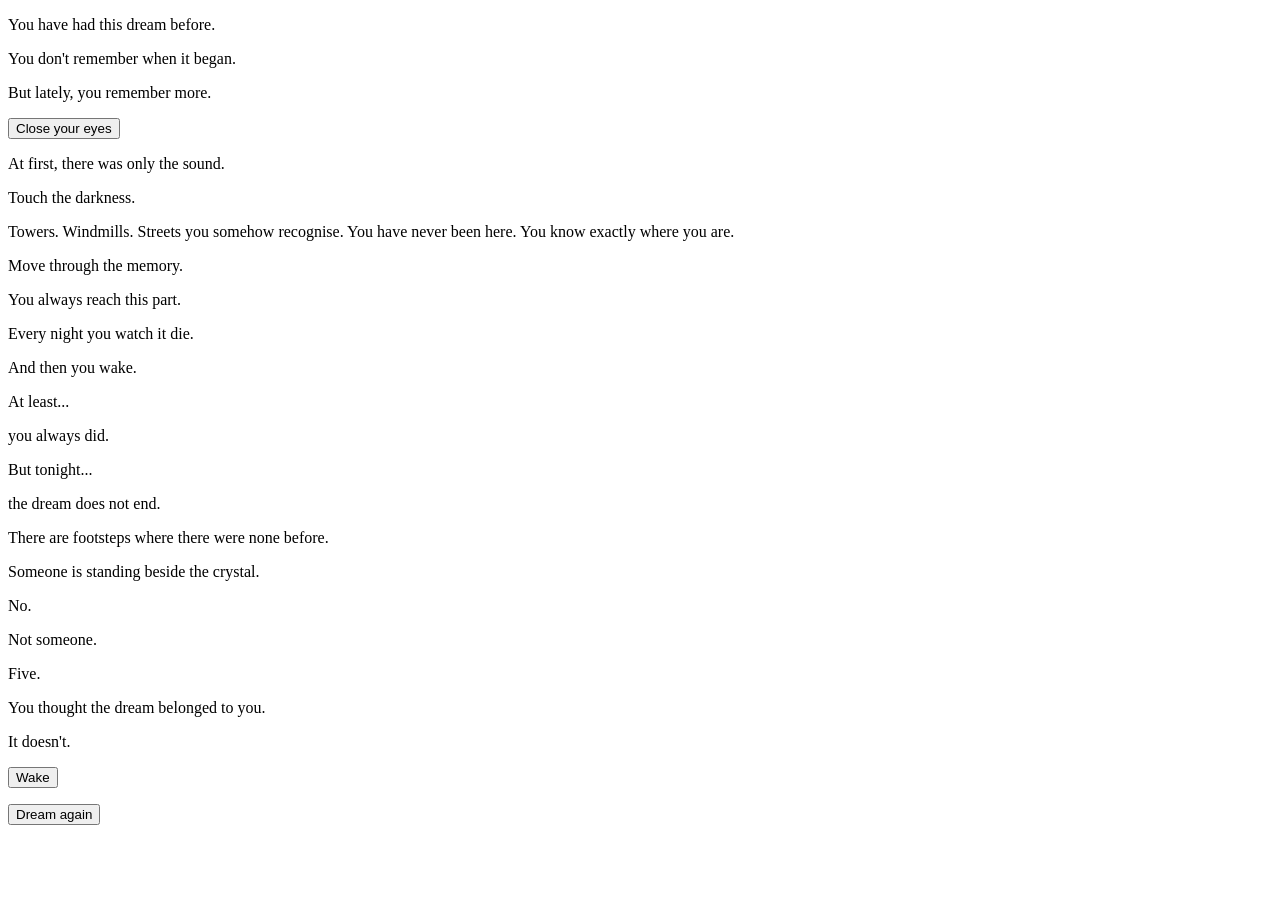
==== dream-intro/index.html @ 1f2c6c4b "Add interactive recurring dream intro" ====
<!DOCTYPE html>
<html lang="en">
<head>
  <meta charset="UTF-8" />
  <meta name="viewport" content="width=device-width, initial-scale=1.0" />
  <meta name="theme-color" content="#050608" />
  <title>The Dream</title>
  <link rel="stylesheet" href="style.css" />
</head>
<body>
  <main id="dream" class="dream-shell">
    <div class="grain"></div>
    <div class="vignette"></div>

    <section id="scene-opening" class="scene active" aria-live="polite">
      <div class="opening-copy">
        <p class="line line-1">You have had this dream before.</p>
        <p class="line line-2">You don't remember when it began.</p>
        <p class="line line-3">But lately, you remember more.</p>
        <button id="sleepButton" class="dream-button hidden-button">Close your eyes</button>
      </div>
    </section>

    <section id="scene-sound" class="scene">
      <div class="void-stage interact-stage" id="voidStage">
        <div class="pulse-ring"></div>
        <p class="whisper top-whisper">At first, there was only the sound.</p>
        <p class="instruction">Touch the darkness.</p>
      </div>
    </section>

    <section id="scene-city" class="scene">
      <div id="cityStage" class="city-stage interact-stage">
        <div class="moon moon-one"></div>
        <div class="moon moon-two"></div>
        <div class="city-haze"></div>
        <div class="city-silhouette">
          <span class="tower t1"></span>
          <span class="tower t2"></span>
          <span class="tower t3"></span>
          <span class="windmill w1"><i></i></span>
          <span class="windmill w2"><i></i></span>
          <span class="spire"></span>
        </div>
        <div id="revealLight" class="reveal-light"></div>
        <div class="fragment-layer" id="fragmentLayer">
          <span data-fragment="0">Towers.</span>
          <span data-fragment="1">Windmills.</span>
          <span data-fragment="2">Streets you somehow recognise.</span>
          <span data-fragment="3">You have never been here.</span>
          <span data-fragment="4" class="final-fragment">You know exactly where you are.</span>
        </div>
        <p class="instruction city-instruction">Move through the memory.</p>
      </div>
    </section>

    <section id="scene-crystal" class="scene">
      <div id="crystalStage" class="crystal-stage interact-stage">
        <div class="crystal-wrap" id="crystal">
          <div class="crystal-glow"></div>
          <div class="crystal-body"></div>
          <span class="crack c1"></span>
          <span class="crack c2"></span>
          <span class="crack c3"></span>
          <span class="crack c4"></span>
        </div>
        <p class="instruction crystal-instruction">You always reach this part.</p>
        <p id="crystalText" class="crystal-text">Every night you watch it die.</p>
      </div>
    </section>

    <section id="scene-change" class="scene">
      <div class="change-stage">
        <p class="change-line l1">And then you wake.</p>
        <p class="change-line l2">At least...</p>
        <p class="change-line l3">you always did.</p>
        <p class="change-line l4">But tonight...</p>
        <p class="change-line l5">the dream does not end.</p>
      </div>
    </section>

    <section id="scene-beyond" class="scene">
      <div id="beyondStage" class="beyond-stage interact-stage">
        <div class="dead-crystal"></div>
        <div class="figures" aria-hidden="true">
          <span></span><span></span><span></span><span></span><span></span>
        </div>
        <p class="beyond-text first">There are footsteps where there were none before.</p>
        <p class="beyond-text second">Someone is standing beside the crystal.</p>
        <p class="beyond-text third">No.</p>
        <p class="beyond-text fourth">Not someone.</p>
        <p class="beyond-text fifth">Five.</p>
        <p class="beyond-text sixth">You thought the dream belonged to you.</p>
        <p class="beyond-text seventh">It doesn't.</p>
        <button id="endButton" class="dream-button end-button">Wake</button>
      </div>
    </section>

    <section id="scene-end" class="scene">
      <div class="end-stage">
        <p id="returnMessage" class="return-message"></p>
        <button id="restartButton" class="dream-button subtle-button">Dream again</button>
      </div>
    </section>
  </main>

  <script src="script.js"></script>
</body>
</html>
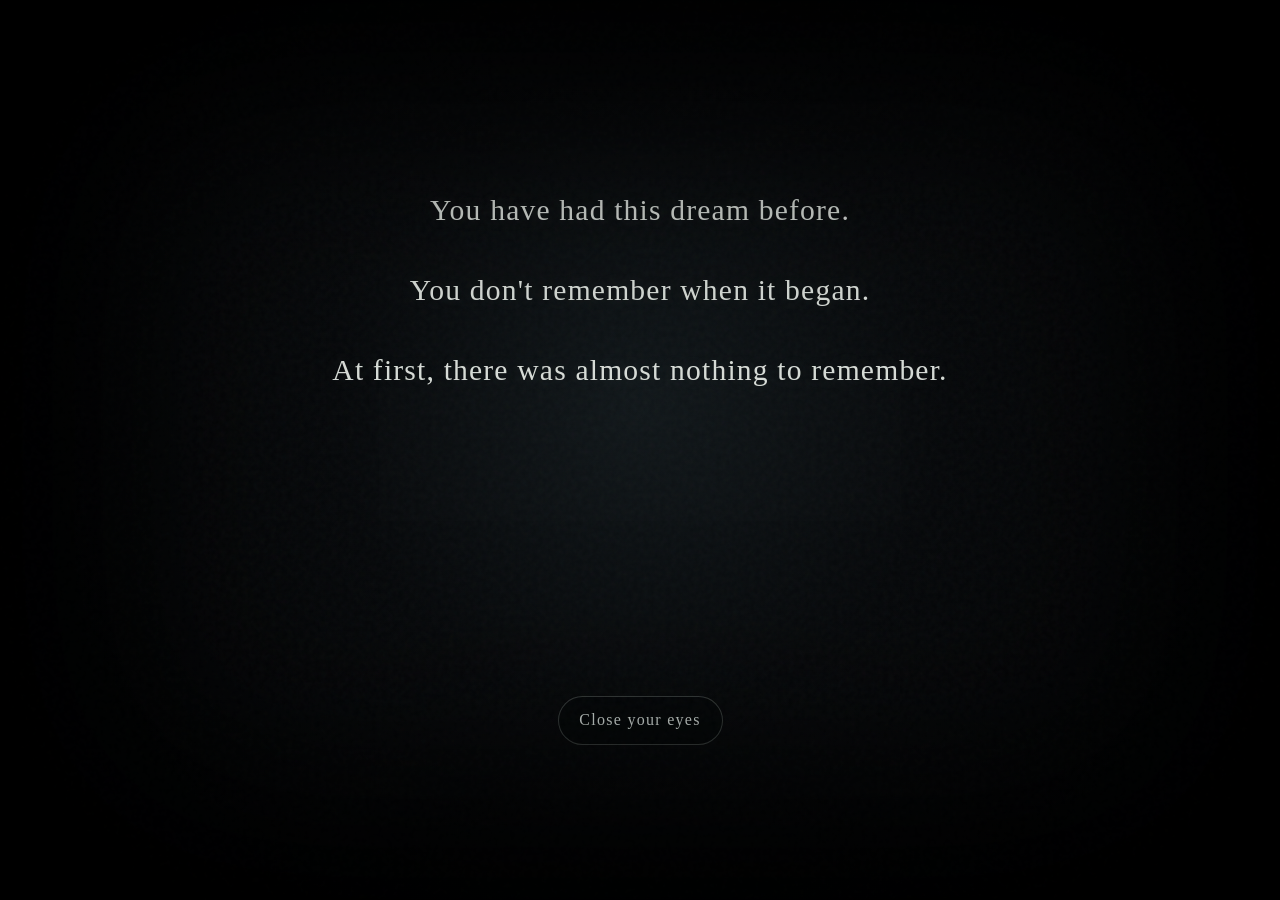
==== commit d88bbc54: "Make dream feel progressively clearer" ====
--- a/dream-intro/index.html
+++ b/dream-intro/index.html
@@ -9,101 +9,15 @@
 </head>
 <body>
   <main id="dream" class="dream-shell">
-    <div class="grain"></div>
-    <div class="vignette"></div>
-
-    <section id="scene-opening" class="scene active" aria-live="polite">
-      <div class="opening-copy">
-        <p class="line line-1">You have had this dream before.</p>
-        <p class="line line-2">You don't remember when it began.</p>
-        <p class="line line-3">But lately, you remember more.</p>
-        <button id="sleepButton" class="dream-button hidden-button">Close your eyes</button>
-      </div>
-    </section>
-
-    <section id="scene-sound" class="scene">
-      <div class="void-stage interact-stage" id="voidStage">
-        <div class="pulse-ring"></div>
-        <p class="whisper top-whisper">At first, there was only the sound.</p>
-        <p class="instruction">Touch the darkness.</p>
-      </div>
-    </section>
-
-    <section id="scene-city" class="scene">
-      <div id="cityStage" class="city-stage interact-stage">
-        <div class="moon moon-one"></div>
-        <div class="moon moon-two"></div>
-        <div class="city-haze"></div>
-        <div class="city-silhouette">
-          <span class="tower t1"></span>
-          <span class="tower t2"></span>
-          <span class="tower t3"></span>
-          <span class="windmill w1"><i></i></span>
-          <span class="windmill w2"><i></i></span>
-          <span class="spire"></span>
-        </div>
-        <div id="revealLight" class="reveal-light"></div>
-        <div class="fragment-layer" id="fragmentLayer">
-          <span data-fragment="0">Towers.</span>
-          <span data-fragment="1">Windmills.</span>
-          <span data-fragment="2">Streets you somehow recognise.</span>
-          <span data-fragment="3">You have never been here.</span>
-          <span data-fragment="4" class="final-fragment">You know exactly where you are.</span>
-        </div>
-        <p class="instruction city-instruction">Move through the memory.</p>
-      </div>
-    </section>
-
-    <section id="scene-crystal" class="scene">
-      <div id="crystalStage" class="crystal-stage interact-stage">
-        <div class="crystal-wrap" id="crystal">
-          <div class="crystal-glow"></div>
-          <div class="crystal-body"></div>
-          <span class="crack c1"></span>
-          <span class="crack c2"></span>
-          <span class="crack c3"></span>
-          <span class="crack c4"></span>
-        </div>
-        <p class="instruction crystal-instruction">You always reach this part.</p>
-        <p id="crystalText" class="crystal-text">Every night you watch it die.</p>
-      </div>
-    </section>
-
-    <section id="scene-change" class="scene">
-      <div class="change-stage">
-        <p class="change-line l1">And then you wake.</p>
-        <p class="change-line l2">At least...</p>
-        <p class="change-line l3">you always did.</p>
-        <p class="change-line l4">But tonight...</p>
-        <p class="change-line l5">the dream does not end.</p>
-      </div>
-    </section>
-
-    <section id="scene-beyond" class="scene">
-      <div id="beyondStage" class="beyond-stage interact-stage">
-        <div class="dead-crystal"></div>
-        <div class="figures" aria-hidden="true">
-          <span></span><span></span><span></span><span></span><span></span>
-        </div>
-        <p class="beyond-text first">There are footsteps where there were none before.</p>
-        <p class="beyond-text second">Someone is standing beside the crystal.</p>
-        <p class="beyond-text third">No.</p>
-        <p class="beyond-text fourth">Not someone.</p>
-        <p class="beyond-text fifth">Five.</p>
-        <p class="beyond-text sixth">You thought the dream belonged to you.</p>
-        <p class="beyond-text seventh">It doesn't.</p>
-        <button id="endButton" class="dream-button end-button">Wake</button>
-      </div>
-    </section>
-
-    <section id="scene-end" class="scene">
-      <div class="end-stage">
-        <p id="returnMessage" class="return-message"></p>
-        <button id="restartButton" class="dream-button subtle-button">Dream again</button>
-      </div>
-    </section>
-  </main>
-
-  <script src="script.js"></script>
-</body>
-</html>+    <div class="grain"></div><div class="vignette"></div>
+    <section id="scene-opening" class="scene active" aria-live="polite"><div class="opening-copy">
+      <p class="line line-1">You have had this dream before.</p><p class="line line-2">You don't remember when it began.</p><p class="line line-3">At first, there was almost nothing to remember.</p><p class="line line-4">But each night, something remains.</p><p class="line line-5">A sound. A shape. A place.</p><p class="line line-6">And lately, the edges have begun to sharpen.</p>
+      <button id="sleepButton" class="dream-button hidden-button">Close your eyes</button></div></section>
+    <section id="scene-sound" class="scene"><div class="void-stage interact-stage" id="voidStage"><div class="pulse-ring"></div><p class="whisper top-whisper">The sound is always the first thing you remember.</p><p class="instruction">Touch the darkness.</p></div></section>
+    <section id="scene-city" class="scene"><div id="cityStage" class="city-stage interact-stage"><div class="moon moon-one"></div><div class="moon moon-two"></div><div class="city-haze"></div><div class="city-silhouette"><span class="tower t1"></span><span class="tower t2"></span><span class="tower t3"></span><span class="windmill w1"><i></i></span><span class="windmill w2"><i></i></span><span class="spire"></span></div><div id="revealLight" class="reveal-light"></div><div class="fragment-layer" id="fragmentLayer"><span>Towers.</span><span>Windmills.</span><span>Windows glowing through the mist.</span><span>Streets you somehow recognise.</span><span>A corner you remember turning.</span><span class="final-fragment">A city becoming clearer every night.</span></div><p class="instruction city-instruction">Move through the memory.</p></div></section>
+    <section id="scene-crystal" class="scene"><div id="crystalStage" class="crystal-stage interact-stage"><div class="crystal-wrap" id="crystal"><div class="crystal-glow"></div><div class="crystal-body"></div><span class="crack c1"></span><span class="crack c2"></span><span class="crack c3"></span><span class="crack c4"></span></div><p class="instruction crystal-instruction">This part is clearer than it used to be.</p><p id="crystalText" class="crystal-text">Every night, you remember a little more of how it breaks.</p></div></section>
+    <section id="scene-change" class="scene"><div class="change-stage"><p class="change-line l1">There was a time when the dream ended here.</p><p class="change-line l2">Or perhaps...</p><p class="change-line l3">this is simply all you could remember.</p><p class="change-line l4">Lately, more has begun to remain.</p><p class="change-line l5">Shapes beyond the dark.</p><p class="change-line l6">Details that were not there before.</p><p class="change-line l7">Or details you were not yet able to see.</p></div></section>
+    <section id="scene-beyond" class="scene"><div id="beyondStage" class="beyond-stage interact-stage"><div class="dead-crystal"></div><div class="figures" aria-hidden="true"><span></span><span></span><span></span><span></span><span></span></div><p class="beyond-text first">There is movement beyond the crystal.</p><p class="beyond-text second">You used to mistake it for shadow.</p><p class="beyond-text third">Now you can hear footsteps.</p><p class="beyond-text fourth">Now you can make out a shape.</p><p class="beyond-text fifth">Then another.</p><p class="beyond-text sixth">Five figures, where once there was only darkness.</p><p class="beyond-text seventh">You cannot see their faces.</p><p class="beyond-text eighth">Not yet.</p><p class="beyond-text ninth">But each night, they seem a little closer.</p><button id="endButton" class="dream-button end-button">Wake</button></div></section>
+    <section id="scene-end" class="scene"><div class="end-stage"><p id="returnMessage" class="return-message"></p><button id="restartButton" class="dream-button subtle-button">Dream again</button></div></section>
+  </main><script src="script.js"></script>
+</body></html>
--- a/dream-intro/style.css
+++ b/dream-intro/style.css
@@ -0,0 +1 @@
+*{box-sizing:border-box}html,body{margin:0;width:100%;height:100%;background:#030405;color:#d8ddd8;font-family:Georgia,'Times New Roman',serif;overflow:hidden}button{font:inherit}.dream-shell{position:relative;width:100%;height:100%;background:radial-gradient(circle at 50% 45%,#11171a 0,#07090b 38%,#020304 74%);isolation:isolate}.grain,.vignette{position:fixed;inset:0;pointer-events:none;z-index:20}.grain{opacity:.07;background-image:url("data:image/svg+xml,%3Csvg viewBox='0 0 180 180' xmlns='http://www.w3.org/2000/svg'%3E%3Cfilter id='n'%3E%3CfeTurbulence type='fractalNoise' baseFrequency='.9' numOctaves='4' stitchTiles='stitch'/%3E%3C/filter%3E%3Crect width='100%25' height='100%25' filter='url(%23n)' opacity='.5'/%3E%3C/svg%3E");animation:grain .25s steps(2) infinite}.vignette{box-shadow:inset 0 0 18vw 8vw #000}.scene{position:absolute;inset:0;display:flex;align-items:center;justify-content:center;opacity:0;pointer-events:none;transition:opacity 1.6s ease;z-index:1}.scene.active{opacity:1;pointer-events:auto;z-index:3}.opening-copy,.change-stage,.end-stage{width:min(90vw,780px);text-align:center}.line,.change-line{opacity:0;font-size:clamp(1.15rem,2.5vw,1.85rem);line-height:1.7;letter-spacing:.04em;text-shadow:0 0 18px rgba(190,220,210,.14)}.line-1{animation:fadeIn 2s .6s forwards}.line-2{animation:fadeIn 2s 3s forwards}.line-3{animation:fadeIn 2s 5.4s forwards}.dream-button{border:1px solid rgba(210,225,220,.25);background:rgba(4,7,8,.45);color:#dce5e1;padding:.9rem 1.3rem;letter-spacing:.08em;cursor:pointer;border-radius:999px;backdrop-filter:blur(4px);transition:.3s ease}.dream-button:hover,.dream-button:focus-visible{border-color:rgba(230,245,240,.7);box-shadow:0 0 25px rgba(180,225,210,.15);outline:none}.hidden-button{opacity:0;margin-top:2rem;animation:fadeIn 1.8s 8s forwards}.interact-stage{position:relative;width:100%;height:100%;overflow:hidden}.void-stage{background:#010202;display:flex;align-items:center;justify-content:center}.top-whisper{position:absolute;top:20%;left:50%;transform:translateX(-50%);width:90%;text-align:center;opacity:.72;font-size:clamp(1rem,2vw,1.45rem)}.instruction{position:absolute;bottom:9%;left:50%;transform:translateX(-50%);margin:0;font-size:.86rem;letter-spacing:.18em;text-transform:uppercase;color:rgba(220,230,225,.42);text-align:center;animation:breathe 2.6s ease-in-out infinite}.pulse-ring{width:20px;height:20px;border:1px solid rgba(200,230,220,.25);border-radius:50%;opacity:0}.void-stage.pulsed .pulse-ring{animation:pulse 2.6s ease-out forwards}.city-stage{background:linear-gradient(to bottom,#06090d 0,#0b1116 47%,#06090b 100%);touch-action:none}.moon{position:absolute;border-radius:50%;background:radial-gradient(circle,#dce7e2 0,#8da39f 65%,transparent 70%);filter:blur(.4px);opacity:.2}.moon-one{width:36px;height:36px;top:11%;left:22%}.moon-two{width:22px;height:22px;top:16%;left:29%}.city-haze{position:absolute;inset:25% -10% 0;background:radial-gradient(ellipse at center,rgba(85,111,112,.22),transparent 62%)}.city-silhouette{position:absolute;left:0;right:0;bottom:12%;height:50%}.tower,.spire,.windmill{position:absolute;bottom:0;background:#030506;box-shadow:0 -8px 30px rgba(0,0,0,.7)}.tower:before{content:"";position:absolute;left:50%;transform:translateX(-50%);bottom:100%;border-left:18px solid transparent;border-right:18px solid transparent;border-bottom:42px solid #030506}.t1{left:8%;width:7%;height:33%}.t2{left:36%;width:10%;height:52%}.t3{right:11%;width:8%;height:38%}.spire{left:58%;width:5%;height:65%;clip-path:polygon(50% 0,72% 16%,66% 100%,34% 100%,28% 16%)}.windmill{width:4px;height:28%;bottom:2%}.w1{left:25%}.w2{right:29%;height:23%}.windmill:before,.windmill:after,.windmill i:before,.windmill i:after{content:"";position:absolute;left:50%;top:10%;width:3px;height:70px;background:#11181a;transform-origin:50% 8px}.windmill:before{transform:translateX(-50%) rotate(0)}.windmill:after{transform:translateX(-50%) rotate(90deg)}.windmill i:before{transform:translateX(-50%) rotate(45deg)}.windmill i:after{transform:translateX(-50%) rotate(135deg)}.reveal-light{position:absolute;width:220px;height:220px;border-radius:50%;background:radial-gradient(circle,rgba(158,198,184,.2),rgba(90,121,115,.08) 38%,transparent 70%);mix-blend-mode:screen;transform:translate(-50%,-50%);pointer-events:none;opacity:0;transition:opacity .4s}.city-stage.touched .reveal-light{opacity:1}.fragment-layer span{position:absolute;opacity:0;transition:opacity 1.2s ease;font-size:clamp(1rem,2.2vw,1.5rem);color:rgba(232,238,234,.82);text-shadow:0 0 16px rgba(190,230,215,.15)}.fragment-layer span.visible{opacity:1}.fragment-layer span:nth-child(1){top:22%;left:12%}.fragment-layer span:nth-child(2){top:34%;right:13%}.fragment-layer span:nth-child(3){bottom:28%;left:13%}.fragment-layer span:nth-child(4){top:18%;right:16%}.fragment-layer .final-fragment{left:50%;bottom:18%;transform:translateX(-50%);width:90%;text-align:center;font-style:italic}.crystal-stage{background:radial-gradient(circle at 50% 45%,#12211f 0,#080c0c 30%,#020303 72%);display:flex;align-items:center;justify-content:center}.crystal-wrap{position:relative;width:min(30vw,160px);height:min(48vh,300px);cursor:pointer;filter:drop-shadow(0 0 30px rgba(124,224,196,.28));transition:filter .5s,transform .2s}.crystal-wrap:active{transform:scale(.98)}.crystal-body,.dead-crystal{position:absolute;inset:0;background:linear-gradient(135deg,#bcebdc 0,#5f9f91 25%,#214943 55%,#87cdb9 80%,#244942 100%);clip-path:polygon(50% 0,88% 23%,75% 82%,50% 100%,23% 82%,10% 25%);box-shadow:inset 0 0 38px rgba(255,255,255,.17)}.crystal-glow{position:absolute;inset:-45%;background:radial-gradient(circle,rgba(118,236,199,.34),transparent 60%);animation:breathe 2.6s infinite}.crack{position:absolute;background:#07100f;width:2px;opacity:0;z-index:3;box-shadow:0 0 8px rgba(0,0,0,.8)}.c1{height:42%;left:50%;top:16%;transform:rotate(21deg)}.c2{height:34%;left:42%;top:34%;transform:rotate(-38deg)}.c3{height:32%;left:61%;top:48%;transform:rotate(46deg)}.c4{height:26%;left:36%;top:57%;transform:rotate(13deg)}.crystal-wrap.hit-1 .c1,.crystal-wrap.hit-2 .c1,.crystal-wrap.hit-3 .c1,.crystal-wrap.hit-4 .c1{opacity:1}.crystal-wrap.hit-2 .c2,.crystal-wrap.hit-3 .c2,.crystal-wrap.hit-4 .c2{opacity:1}.crystal-wrap.hit-3 .c3,.crystal-wrap.hit-4 .c3{opacity:1}.crystal-wrap.hit-4 .c4{opacity:1}.crystal-wrap.hit-1{filter:drop-shadow(0 0 24px rgba(124,224,196,.2))}.crystal-wrap.hit-2{filter:drop-shadow(0 0 17px rgba(124,224,196,.14))}.crystal-wrap.hit-3{filter:drop-shadow(0 0 10px rgba(124,224,196,.08))}.crystal-wrap.hit-4{filter:brightness(.38) saturate(.6);animation:shudder .35s linear 2}.crystal-text{position:absolute;top:13%;opacity:0;font-size:clamp(1.05rem,2.2vw,1.45rem);transition:opacity 1.5s}.crystal-text.visible{opacity:.88}.change-line{position:absolute;left:50%;top:50%;transform:translate(-50%,-50%);width:90%;margin:0}.change-stage .l1.show,.change-stage .l2.show,.change-stage .l3.show,.change-stage .l4.show,.change-stage .l5.show{animation:fadeInOut 3.2s ease forwards}.change-stage .l5.show{font-size:clamp(1.35rem,3vw,2.2rem);letter-spacing:.08em}.beyond-stage{background:radial-gradient(circle at 50% 62%,#121515 0,#050707 37%,#010202 76%)}.dead-crystal{width:70px;height:130px;left:50%;top:57%;transform:translate(-50%,-50%);filter:brightness(.22);opacity:.82}.figures{position:absolute;left:50%;top:58%;transform:translate(-50%,-50%);width:min(80vw,650px);height:250px}.figures span{position:absolute;bottom:5%;width:35px;height:115px;background:linear-gradient(#050606,#010202);border-radius:45% 45% 10% 10%;filter:blur(1px);opacity:0;transition:opacity 1.4s}.figures span:before{content:"";position:absolute;left:50%;top:-20px;transform:translateX(-50%);width:29px;height:29px;border-radius:50%;background:#020303}.figures.revealed span{opacity:.93}.figures span:nth-child(1){left:5%;height:102px}.figures span:nth-child(2){left:24%;height:126px}.figures span:nth-child(3){left:calc(50% - 18px);height:136px}.figures span:nth-child(4){right:24%;height:118px}.figures span:nth-child(5){right:5%;height:108px}.beyond-text{position:absolute;left:50%;top:16%;transform:translateX(-50%);width:min(90vw,760px);text-align:center;opacity:0;font-size:clamp(1rem,2.1vw,1.5rem);line-height:1.6;transition:opacity 1.2s}.beyond-text.visible{opacity:.9}.seventh{font-size:clamp(1.4rem,3vw,2.3rem);letter-spacing:.1em}.end-button{position:absolute;left:50%;bottom:8%;transform:translateX(-50%);opacity:0;pointer-events:none}.end-button.visible{opacity:1;pointer-events:auto}.return-message{font-size:clamp(1.15rem,2.5vw,1.7rem);line-height:1.7;color:rgba(225,235,231,.78);min-height:4rem}.subtle-button{margin-top:1.5rem;opacity:.62}.flash{animation:screenFlash .24s ease}.shake{animation:shake .45s ease}.glitch{animation:glitch .18s linear 5}@keyframes fadeIn{to{opacity:1}}@keyframes fadeInOut{0%{opacity:0}20%,72%{opacity:1}100%{opacity:0}}@keyframes breathe{0%,100%{opacity:.34}50%{opacity:.72}}@keyframes pulse{0%{opacity:.9;transform:scale(1)}100%{opacity:0;transform:scale(28)}}@keyframes shudder{0%,100%{transform:translate(0)}25%{transform:translate(-4px,1px)}50%{transform:translate(4px,-1px)}75%{transform:translate(-2px,-1px)}}@keyframes screenFlash{0%,100%{filter:none}50%{filter:brightness(2.2)}}@keyframes shake{0%,100%{transform:translate(0)}20%{transform:translate(-7px,3px)}40%{transform:translate(6px,-3px)}60%{transform:translate(-4px,-2px)}80%{transform:translate(4px,2px)}}@keyframes glitch{0%,100%{transform:translate(0)}20%{transform:translate(-3px,1px)}40%{transform:translate(4px,-2px)}60%{transform:translate(-2px,2px)}80%{transform:translate(2px,-1px)}}@keyframes grain{0%{transform:translate(0)}25%{transform:translate(-2%,-1%)}50%{transform:translate(1%,2%)}75%{transform:translate(2%,-1%)}100%{transform:translate(-1%,1%)}}@media(max-width:700px){.vignette{box-shadow:inset 0 0 27vw 13vw #000}.city-silhouette{height:42%;bottom:15%}.fragment-layer span:nth-child(3){bottom:31%}.fragment-layer .final-fragment{bottom:21%}.figures{width:94vw}.figures span{transform:scale(.86);transform-origin:bottom}.dream-button{padding:.8rem 1.05rem}.instruction{bottom:6%;font-size:.72rem}.crystal-wrap{width:120px;height:225px}}@media(prefers-reduced-motion:reduce){*{animation-duration:.01ms!important;animation-iteration-count:1!important;transition-duration:.01ms!important}}
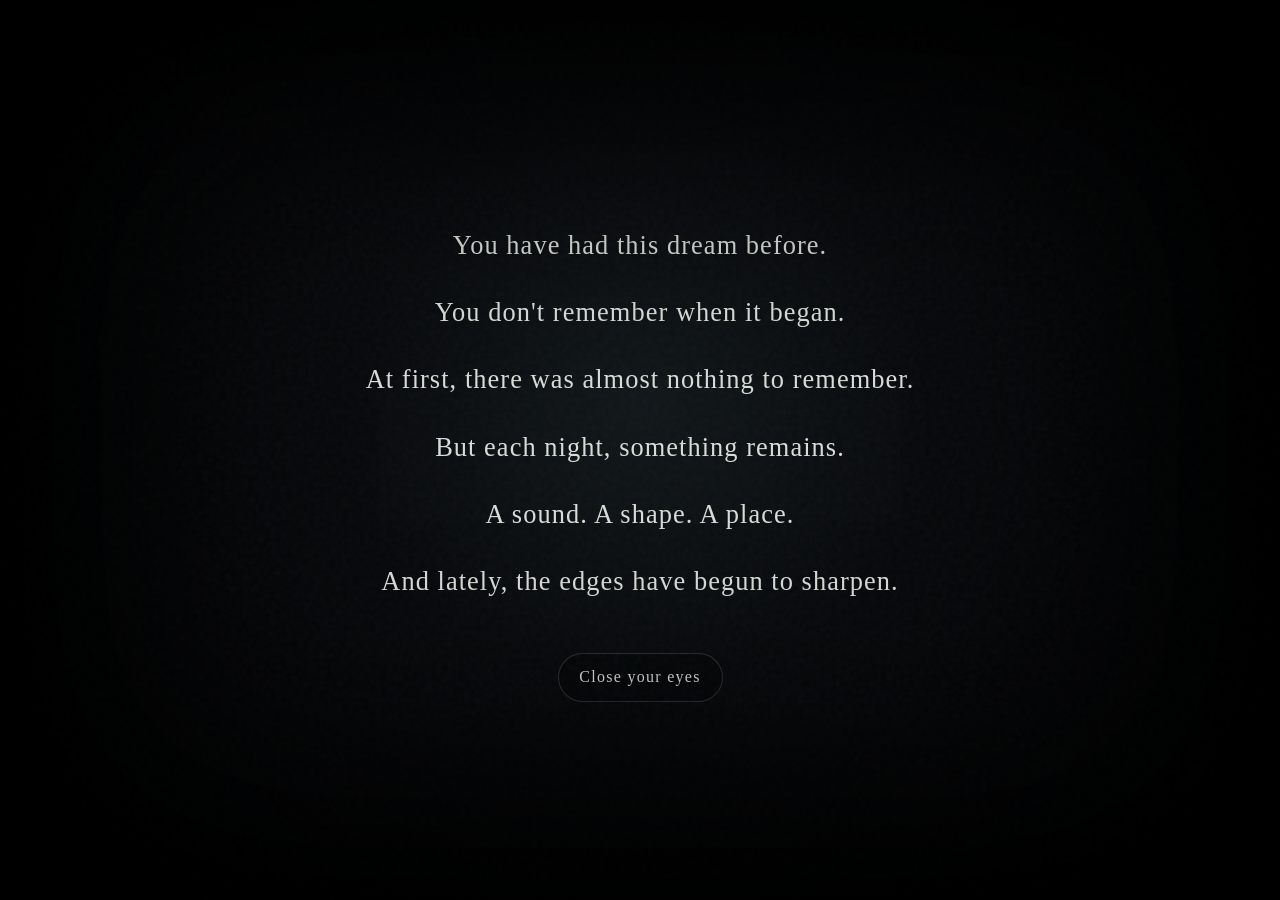
==== commit c34457b5: "Make dream rain physically persist after waking" ====
--- a/dream-intro/index.html
+++ b/dream-intro/index.html
@@ -1,23 +1 @@
-<!DOCTYPE html>
-<html lang="en">
-<head>
-  <meta charset="UTF-8" />
-  <meta name="viewport" content="width=device-width, initial-scale=1.0" />
-  <meta name="theme-color" content="#050608" />
-  <title>The Dream</title>
-  <link rel="stylesheet" href="style.css" />
-</head>
-<body>
-  <main id="dream" class="dream-shell">
-    <div class="grain"></div><div class="vignette"></div>
-    <section id="scene-opening" class="scene active" aria-live="polite"><div class="opening-copy">
-      <p class="line line-1">You have had this dream before.</p><p class="line line-2">You don't remember when it began.</p><p class="line line-3">At first, there was almost nothing to remember.</p><p class="line line-4">But each night, something remains.</p><p class="line line-5">A sound. A shape. A place.</p><p class="line line-6">And lately, the edges have begun to sharpen.</p>
-      <button id="sleepButton" class="dream-button hidden-button">Close your eyes</button></div></section>
-    <section id="scene-sound" class="scene"><div class="void-stage interact-stage" id="voidStage"><div class="pulse-ring"></div><p class="whisper top-whisper">The sound is always the first thing you remember.</p><p class="instruction">Touch the darkness.</p></div></section>
-    <section id="scene-city" class="scene"><div id="cityStage" class="city-stage interact-stage"><div class="moon moon-one"></div><div class="moon moon-two"></div><div class="city-haze"></div><div class="city-silhouette"><span class="tower t1"></span><span class="tower t2"></span><span class="tower t3"></span><span class="windmill w1"><i></i></span><span class="windmill w2"><i></i></span><span class="spire"></span></div><div id="revealLight" class="reveal-light"></div><div class="fragment-layer" id="fragmentLayer"><span>Towers.</span><span>Windmills.</span><span>Windows glowing through the mist.</span><span>Streets you somehow recognise.</span><span>A corner you remember turning.</span><span class="final-fragment">A city becoming clearer every night.</span></div><p class="instruction city-instruction">Move through the memory.</p></div></section>
-    <section id="scene-crystal" class="scene"><div id="crystalStage" class="crystal-stage interact-stage"><div class="crystal-wrap" id="crystal"><div class="crystal-glow"></div><div class="crystal-body"></div><span class="crack c1"></span><span class="crack c2"></span><span class="crack c3"></span><span class="crack c4"></span></div><p class="instruction crystal-instruction">This part is clearer than it used to be.</p><p id="crystalText" class="crystal-text">Every night, you remember a little more of how it breaks.</p></div></section>
-    <section id="scene-change" class="scene"><div class="change-stage"><p class="change-line l1">There was a time when the dream ended here.</p><p class="change-line l2">Or perhaps...</p><p class="change-line l3">this is simply all you could remember.</p><p class="change-line l4">Lately, more has begun to remain.</p><p class="change-line l5">Shapes beyond the dark.</p><p class="change-line l6">Details that were not there before.</p><p class="change-line l7">Or details you were not yet able to see.</p></div></section>
-    <section id="scene-beyond" class="scene"><div id="beyondStage" class="beyond-stage interact-stage"><div class="dead-crystal"></div><div class="figures" aria-hidden="true"><span></span><span></span><span></span><span></span><span></span></div><p class="beyond-text first">There is movement beyond the crystal.</p><p class="beyond-text second">You used to mistake it for shadow.</p><p class="beyond-text third">Now you can hear footsteps.</p><p class="beyond-text fourth">Now you can make out a shape.</p><p class="beyond-text fifth">Then another.</p><p class="beyond-text sixth">Five figures, where once there was only darkness.</p><p class="beyond-text seventh">You cannot see their faces.</p><p class="beyond-text eighth">Not yet.</p><p class="beyond-text ninth">But each night, they seem a little closer.</p><button id="endButton" class="dream-button end-button">Wake</button></div></section>
-    <section id="scene-end" class="scene"><div class="end-stage"><p id="returnMessage" class="return-message"></p><button id="restartButton" class="dream-button subtle-button">Dream again</button></div></section>
-  </main><script src="script.js"></script>
-</body></html>+<!DOCTYPE html><html lang="en"><head><meta charset="UTF-8"/><meta name="viewport" content="width=device-width,initial-scale=1.0"/><meta name="theme-color" content="#050608"/><title>The Dream</title><link rel="stylesheet" href="style.css"/></head><body><main id="dream" class="dream-shell"><div class="grain"></div><div class="vignette"></div><section id="scene-opening" class="scene active"><div class="opening-copy"><p class="line line-1">You have had this dream before.</p><p class="line line-2">You don't remember when it began.</p><p class="line line-3">At first, there was almost nothing to remember.</p><p class="line line-4">But each night, something remains.</p><p class="line line-5">A sound. A shape. A place.</p><p class="line line-6">And lately, the edges have begun to sharpen.</p><button id="sleepButton" class="dream-button hidden-button">Close your eyes</button></div></section><section id="scene-sound" class="scene"><div class="void-stage interact-stage" id="voidStage"><div class="pulse-ring"></div><p class="whisper top-whisper">The sound is always the first thing you remember.</p><p class="instruction">Touch the darkness.</p></div></section><section id="scene-rain" class="scene"><div id="rainStage" class="rain-stage interact-stage"><div id="rainLayer" class="rain-layer"></div><div class="rain-copy"><p class="rain-line">Then comes the rain.</p><p class="rain-line">At first, you only heard it.</p><p class="rain-line">Now you can feel each drop against your skin.</p><p class="rain-line">Cold. Real.</p><p class="rain-line">Sometimes you wake before the rain stops.</p><p class="rain-line">Your skin is wet when you open your eyes.</p><p class="rain-line final-rain">The sheets beneath you are wet too.</p></div></div></section><section id="scene-city" class="scene"><div id="cityStage" class="city-stage interact-stage"><div class="moon moon-one"></div><div class="moon moon-two"></div><div class="city-haze"></div><div class="city-silhouette"><span class="tower t1"></span><span class="tower t2"></span><span class="tower t3"></span><span class="windmill w1"><i></i></span><span class="windmill w2"><i></i></span><span class="spire"></span></div><div id="revealLight" class="reveal-light"></div><div class="fragment-layer" id="fragmentLayer"><span>Towers.</span><span>Windmills.</span><span>Windows glowing through the rain.</span><span>Streets you somehow recognise.</span><span>A corner you remember turning.</span><span class="final-fragment">A city becoming clearer every night.</span></div><p class="instruction city-instruction">Move through the memory.</p></div></section><section id="scene-crystal" class="scene"><div id="crystalStage" class="crystal-stage interact-stage"><div class="crystal-wrap" id="crystal"><div class="crystal-glow"></div><div class="crystal-body"></div><span class="crack c1"></span><span class="crack c2"></span><span class="crack c3"></span><span class="crack c4"></span></div><p class="instruction crystal-instruction">This part is clearer than it used to be.</p><p id="crystalText" class="crystal-text">Every night, you remember a little more of how it breaks.</p></div></section><section id="scene-change" class="scene"><div class="change-stage"><p class="change-line">There was a time when the dream ended here.</p><p class="change-line">Or perhaps...</p><p class="change-line">this is simply all you could remember.</p><p class="change-line">Lately, more has begun to remain.</p><p class="change-line">Shapes beyond the dark.</p><p class="change-line">Details that were not there before.</p><p class="change-line">Or details you were not yet able to see.</p></div></section><section id="scene-beyond" class="scene"><div id="beyondStage" class="beyond-stage interact-stage"><div class="dead-crystal"></div><div class="figures"><span></span><span></span><span></span><span></span><span></span></div><p class="beyond-text">There is movement beyond the crystal.</p><p class="beyond-text">You used to mistake it for shadow.</p><p class="beyond-text">Now you can hear footsteps.</p><p class="beyond-text">Now you can make out a shape.</p><p class="beyond-text">Then another.</p><p class="beyond-text">Five figures, where once there was only darkness.</p><p class="beyond-text">You cannot see their faces.</p><p class="beyond-text">Not yet.</p><p class="beyond-text">But each night, they seem a little closer.</p><button id="endButton" class="dream-button end-button">Wake</button></div></section><section id="scene-end" class="scene"><div class="end-stage"><p id="returnMessage" class="return-message"></p><button id="restartButton" class="dream-button subtle-button">Dream again</button></div></section></main><script src="script.js"></script></body></html>
--- a/dream-intro/style.css
+++ b/dream-intro/style.css
@@ -1 +1 @@
-*{box-sizing:border-box}html,body{margin:0;width:100%;height:100%;background:#030405;color:#d8ddd8;font-family:Georgia,'Times New Roman',serif;overflow:hidden}button{font:inherit}.dream-shell{position:relative;width:100%;height:100%;background:radial-gradient(circle at 50% 45%,#11171a 0,#07090b 38%,#020304 74%);isolation:isolate}.grain,.vignette{position:fixed;inset:0;pointer-events:none;z-index:20}.grain{opacity:.07;background-image:url("data:image/svg+xml,%3Csvg viewBox='0 0 180 180' xmlns='http://www.w3.org/2000/svg'%3E%3Cfilter id='n'%3E%3CfeTurbulence type='fractalNoise' baseFrequency='.9' numOctaves='4' stitchTiles='stitch'/%3E%3C/filter%3E%3Crect width='100%25' height='100%25' filter='url(%23n)' opacity='.5'/%3E%3C/svg%3E");animation:grain .25s steps(2) infinite}.vignette{box-shadow:inset 0 0 18vw 8vw #000}.scene{position:absolute;inset:0;display:flex;align-items:center;justify-content:center;opacity:0;pointer-events:none;transition:opacity 1.6s ease;z-index:1}.scene.active{opacity:1;pointer-events:auto;z-index:3}.opening-copy,.change-stage,.end-stage{width:min(90vw,780px);text-align:center}.line,.change-line{opacity:0;font-size:clamp(1.15rem,2.5vw,1.85rem);line-height:1.7;letter-spacing:.04em;text-shadow:0 0 18px rgba(190,220,210,.14)}.line-1{animation:fadeIn 2s .6s forwards}.line-2{animation:fadeIn 2s 3s forwards}.line-3{animation:fadeIn 2s 5.4s forwards}.dream-button{border:1px solid rgba(210,225,220,.25);background:rgba(4,7,8,.45);color:#dce5e1;padding:.9rem 1.3rem;letter-spacing:.08em;cursor:pointer;border-radius:999px;backdrop-filter:blur(4px);transition:.3s ease}.dream-button:hover,.dream-button:focus-visible{border-color:rgba(230,245,240,.7);box-shadow:0 0 25px rgba(180,225,210,.15);outline:none}.hidden-button{opacity:0;margin-top:2rem;animation:fadeIn 1.8s 8s forwards}.interact-stage{position:relative;width:100%;height:100%;overflow:hidden}.void-stage{background:#010202;display:flex;align-items:center;justify-content:center}.top-whisper{position:absolute;top:20%;left:50%;transform:translateX(-50%);width:90%;text-align:center;opacity:.72;font-size:clamp(1rem,2vw,1.45rem)}.instruction{position:absolute;bottom:9%;left:50%;transform:translateX(-50%);margin:0;font-size:.86rem;letter-spacing:.18em;text-transform:uppercase;color:rgba(220,230,225,.42);text-align:center;animation:breathe 2.6s ease-in-out infinite}.pulse-ring{width:20px;height:20px;border:1px solid rgba(200,230,220,.25);border-radius:50%;opacity:0}.void-stage.pulsed .pulse-ring{animation:pulse 2.6s ease-out forwards}.city-stage{background:linear-gradient(to bottom,#06090d 0,#0b1116 47%,#06090b 100%);touch-action:none}.moon{position:absolute;border-radius:50%;background:radial-gradient(circle,#dce7e2 0,#8da39f 65%,transparent 70%);filter:blur(.4px);opacity:.2}.moon-one{width:36px;height:36px;top:11%;left:22%}.moon-two{width:22px;height:22px;top:16%;left:29%}.city-haze{position:absolute;inset:25% -10% 0;background:radial-gradient(ellipse at center,rgba(85,111,112,.22),transparent 62%)}.city-silhouette{position:absolute;left:0;right:0;bottom:12%;height:50%}.tower,.spire,.windmill{position:absolute;bottom:0;background:#030506;box-shadow:0 -8px 30px rgba(0,0,0,.7)}.tower:before{content:"";position:absolute;left:50%;transform:translateX(-50%);bottom:100%;border-left:18px solid transparent;border-right:18px solid transparent;border-bottom:42px solid #030506}.t1{left:8%;width:7%;height:33%}.t2{left:36%;width:10%;height:52%}.t3{right:11%;width:8%;height:38%}.spire{left:58%;width:5%;height:65%;clip-path:polygon(50% 0,72% 16%,66% 100%,34% 100%,28% 16%)}.windmill{width:4px;height:28%;bottom:2%}.w1{left:25%}.w2{right:29%;height:23%}.windmill:before,.windmill:after,.windmill i:before,.windmill i:after{content:"";position:absolute;left:50%;top:10%;width:3px;height:70px;background:#11181a;transform-origin:50% 8px}.windmill:before{transform:translateX(-50%) rotate(0)}.windmill:after{transform:translateX(-50%) rotate(90deg)}.windmill i:before{transform:translateX(-50%) rotate(45deg)}.windmill i:after{transform:translateX(-50%) rotate(135deg)}.reveal-light{position:absolute;width:220px;height:220px;border-radius:50%;background:radial-gradient(circle,rgba(158,198,184,.2),rgba(90,121,115,.08) 38%,transparent 70%);mix-blend-mode:screen;transform:translate(-50%,-50%);pointer-events:none;opacity:0;transition:opacity .4s}.city-stage.touched .reveal-light{opacity:1}.fragment-layer span{position:absolute;opacity:0;transition:opacity 1.2s ease;font-size:clamp(1rem,2.2vw,1.5rem);color:rgba(232,238,234,.82);text-shadow:0 0 16px rgba(190,230,215,.15)}.fragment-layer span.visible{opacity:1}.fragment-layer span:nth-child(1){top:22%;left:12%}.fragment-layer span:nth-child(2){top:34%;right:13%}.fragment-layer span:nth-child(3){bottom:28%;left:13%}.fragment-layer span:nth-child(4){top:18%;right:16%}.fragment-layer .final-fragment{left:50%;bottom:18%;transform:translateX(-50%);width:90%;text-align:center;font-style:italic}.crystal-stage{background:radial-gradient(circle at 50% 45%,#12211f 0,#080c0c 30%,#020303 72%);display:flex;align-items:center;justify-content:center}.crystal-wrap{position:relative;width:min(30vw,160px);height:min(48vh,300px);cursor:pointer;filter:drop-shadow(0 0 30px rgba(124,224,196,.28));transition:filter .5s,transform .2s}.crystal-wrap:active{transform:scale(.98)}.crystal-body,.dead-crystal{position:absolute;inset:0;background:linear-gradient(135deg,#bcebdc 0,#5f9f91 25%,#214943 55%,#87cdb9 80%,#244942 100%);clip-path:polygon(50% 0,88% 23%,75% 82%,50% 100%,23% 82%,10% 25%);box-shadow:inset 0 0 38px rgba(255,255,255,.17)}.crystal-glow{position:absolute;inset:-45%;background:radial-gradient(circle,rgba(118,236,199,.34),transparent 60%);animation:breathe 2.6s infinite}.crack{position:absolute;background:#07100f;width:2px;opacity:0;z-index:3;box-shadow:0 0 8px rgba(0,0,0,.8)}.c1{height:42%;left:50%;top:16%;transform:rotate(21deg)}.c2{height:34%;left:42%;top:34%;transform:rotate(-38deg)}.c3{height:32%;left:61%;top:48%;transform:rotate(46deg)}.c4{height:26%;left:36%;top:57%;transform:rotate(13deg)}.crystal-wrap.hit-1 .c1,.crystal-wrap.hit-2 .c1,.crystal-wrap.hit-3 .c1,.crystal-wrap.hit-4 .c1{opacity:1}.crystal-wrap.hit-2 .c2,.crystal-wrap.hit-3 .c2,.crystal-wrap.hit-4 .c2{opacity:1}.crystal-wrap.hit-3 .c3,.crystal-wrap.hit-4 .c3{opacity:1}.crystal-wrap.hit-4 .c4{opacity:1}.crystal-wrap.hit-1{filter:drop-shadow(0 0 24px rgba(124,224,196,.2))}.crystal-wrap.hit-2{filter:drop-shadow(0 0 17px rgba(124,224,196,.14))}.crystal-wrap.hit-3{filter:drop-shadow(0 0 10px rgba(124,224,196,.08))}.crystal-wrap.hit-4{filter:brightness(.38) saturate(.6);animation:shudder .35s linear 2}.crystal-text{position:absolute;top:13%;opacity:0;font-size:clamp(1.05rem,2.2vw,1.45rem);transition:opacity 1.5s}.crystal-text.visible{opacity:.88}.change-line{position:absolute;left:50%;top:50%;transform:translate(-50%,-50%);width:90%;margin:0}.change-stage .l1.show,.change-stage .l2.show,.change-stage .l3.show,.change-stage .l4.show,.change-stage .l5.show{animation:fadeInOut 3.2s ease forwards}.change-stage .l5.show{font-size:clamp(1.35rem,3vw,2.2rem);letter-spacing:.08em}.beyond-stage{background:radial-gradient(circle at 50% 62%,#121515 0,#050707 37%,#010202 76%)}.dead-crystal{width:70px;height:130px;left:50%;top:57%;transform:translate(-50%,-50%);filter:brightness(.22);opacity:.82}.figures{position:absolute;left:50%;top:58%;transform:translate(-50%,-50%);width:min(80vw,650px);height:250px}.figures span{position:absolute;bottom:5%;width:35px;height:115px;background:linear-gradient(#050606,#010202);border-radius:45% 45% 10% 10%;filter:blur(1px);opacity:0;transition:opacity 1.4s}.figures span:before{content:"";position:absolute;left:50%;top:-20px;transform:translateX(-50%);width:29px;height:29px;border-radius:50%;background:#020303}.figures.revealed span{opacity:.93}.figures span:nth-child(1){left:5%;height:102px}.figures span:nth-child(2){left:24%;height:126px}.figures span:nth-child(3){left:calc(50% - 18px);height:136px}.figures span:nth-child(4){right:24%;height:118px}.figures span:nth-child(5){right:5%;height:108px}.beyond-text{position:absolute;left:50%;top:16%;transform:translateX(-50%);width:min(90vw,760px);text-align:center;opacity:0;font-size:clamp(1rem,2.1vw,1.5rem);line-height:1.6;transition:opacity 1.2s}.beyond-text.visible{opacity:.9}.seventh{font-size:clamp(1.4rem,3vw,2.3rem);letter-spacing:.1em}.end-button{position:absolute;left:50%;bottom:8%;transform:translateX(-50%);opacity:0;pointer-events:none}.end-button.visible{opacity:1;pointer-events:auto}.return-message{font-size:clamp(1.15rem,2.5vw,1.7rem);line-height:1.7;color:rgba(225,235,231,.78);min-height:4rem}.subtle-button{margin-top:1.5rem;opacity:.62}.flash{animation:screenFlash .24s ease}.shake{animation:shake .45s ease}.glitch{animation:glitch .18s linear 5}@keyframes fadeIn{to{opacity:1}}@keyframes fadeInOut{0%{opacity:0}20%,72%{opacity:1}100%{opacity:0}}@keyframes breathe{0%,100%{opacity:.34}50%{opacity:.72}}@keyframes pulse{0%{opacity:.9;transform:scale(1)}100%{opacity:0;transform:scale(28)}}@keyframes shudder{0%,100%{transform:translate(0)}25%{transform:translate(-4px,1px)}50%{transform:translate(4px,-1px)}75%{transform:translate(-2px,-1px)}}@keyframes screenFlash{0%,100%{filter:none}50%{filter:brightness(2.2)}}@keyframes shake{0%,100%{transform:translate(0)}20%{transform:translate(-7px,3px)}40%{transform:translate(6px,-3px)}60%{transform:translate(-4px,-2px)}80%{transform:translate(4px,2px)}}@keyframes glitch{0%,100%{transform:translate(0)}20%{transform:translate(-3px,1px)}40%{transform:translate(4px,-2px)}60%{transform:translate(-2px,2px)}80%{transform:translate(2px,-1px)}}@keyframes grain{0%{transform:translate(0)}25%{transform:translate(-2%,-1%)}50%{transform:translate(1%,2%)}75%{transform:translate(2%,-1%)}100%{transform:translate(-1%,1%)}}@media(max-width:700px){.vignette{box-shadow:inset 0 0 27vw 13vw #000}.city-silhouette{height:42%;bottom:15%}.fragment-layer span:nth-child(3){bottom:31%}.fragment-layer .final-fragment{bottom:21%}.figures{width:94vw}.figures span{transform:scale(.86);transform-origin:bottom}.dream-button{padding:.8rem 1.05rem}.instruction{bottom:6%;font-size:.72rem}.crystal-wrap{width:120px;height:225px}}@media(prefers-reduced-motion:reduce){*{animation-duration:.01ms!important;animation-iteration-count:1!important;transition-duration:.01ms!important}}+*{box-sizing:border-box}html,body{margin:0;width:100%;height:100%;background:#030405;color:#d8ddd8;font-family:Georgia,'Times New Roman',serif;overflow:hidden}button{font:inherit}.dream-shell{position:relative;width:100%;height:100%;background:radial-gradient(circle at 50% 45%,#11171a 0,#07090b 38%,#020304 74%);isolation:isolate}.grain,.vignette{position:fixed;inset:0;pointer-events:none;z-index:20}.grain{opacity:.07;background-image:url("data:image/svg+xml,%3Csvg viewBox='0 0 180 180' xmlns='http://www.w3.org/2000/svg'%3E%3Cfilter id='n'%3E%3CfeTurbulence type='fractalNoise' baseFrequency='.9' numOctaves='4'/%3E%3C/filter%3E%3Crect width='100%25' height='100%25' filter='url(%23n)' opacity='.5'/%3E%3C/svg%3E")}.vignette{box-shadow:inset 0 0 18vw 8vw #000}.scene{position:absolute;inset:0;display:flex;align-items:center;justify-content:center;opacity:0;pointer-events:none;transition:opacity 1.6s;z-index:1}.scene.active{opacity:1;pointer-events:auto;z-index:3}.opening-copy,.change-stage,.end-stage{width:min(90vw,780px);text-align:center}.line,.change-line{opacity:0;font-size:clamp(1.05rem,2.3vw,1.65rem);line-height:1.55;letter-spacing:.04em}.line-1{animation:fadeIn 1.6s .4s forwards}.line-2{animation:fadeIn 1.6s 2s forwards}.line-3{animation:fadeIn 1.6s 3.6s forwards}.line-4{animation:fadeIn 1.6s 5.2s forwards}.line-5{animation:fadeIn 1.6s 6.8s forwards}.line-6{animation:fadeIn 1.6s 8.4s forwards}.dream-button{border:1px solid #73817c55;background:#04070873;color:#dce5e1;padding:.9rem 1.3rem;letter-spacing:.08em;cursor:pointer;border-radius:999px}.hidden-button{opacity:0;margin-top:1.5rem;animation:fadeIn 1.5s 10s forwards}.interact-stage{position:relative;width:100%;height:100%;overflow:hidden}.void-stage{background:#010202;display:flex;align-items:center;justify-content:center}.top-whisper{position:absolute;top:20%;width:90%;text-align:center;opacity:.72;font-size:clamp(1rem,2vw,1.45rem)}.instruction{position:absolute;bottom:9%;left:50%;transform:translateX(-50%);font-size:.8rem;letter-spacing:.18em;text-transform:uppercase;color:#dce6e16b}.pulse-ring{width:20px;height:20px;border:1px solid #c8e6dc40;border-radius:50%;opacity:0}.void-stage.pulsed .pulse-ring{animation:pulse 2.6s ease-out forwards}.rain-stage{background:linear-gradient(#05090d,#0b1216 55%,#050809);display:flex;align-items:center;justify-content:center}.rain-layer{position:absolute;inset:0;overflow:hidden}.drop{position:absolute;top:-15vh;width:1px;height:clamp(30px,8vh,75px);background:linear-gradient(transparent,rgba(190,220,225,.5));opacity:.2;animation:rainfall linear infinite}.rain-copy{position:relative;z-index:4;width:min(88vw,760px);text-align:center}.rain-line{position:absolute;left:50%;top:50%;transform:translate(-50%,-50%);width:100%;opacity:0;margin:0;font-size:clamp(1.1rem,2.5vw,1.75rem);line-height:1.7;text-shadow:0 0 22px #a6d9e333}.rain-line.show{animation:fadeInOut 3.5s ease forwards}.rain-line.final-rain{font-style:italic;letter-spacing:.08em}.city-stage{background:linear-gradient(#06090d,#0b1116 47%,#06090b);touch-action:none}.moon{position:absolute;border-radius:50%;background:#c7d5d1;opacity:.12}.moon-one{width:36px;height:36px;top:11%;left:22%}.moon-two{width:22px;height:22px;top:16%;left:29%}.city-haze{position:absolute;inset:25% -10% 0;background:radial-gradient(ellipse,#55707038,transparent 62%)}.city-silhouette{position:absolute;left:0;right:0;bottom:12%;height:50%}.tower,.spire,.windmill{position:absolute;bottom:0;background:#030506}.tower:before{content:"";position:absolute;bottom:100%;border-left:18px solid transparent;border-right:18px solid transparent;border-bottom:42px solid #030506}.t1{left:8%;width:7%;height:33%}.t2{left:36%;width:10%;height:52%}.t3{right:11%;width:8%;height:38%}.spire{left:58%;width:5%;height:65%;clip-path:polygon(50% 0,72% 16%,66% 100%,34% 100%,28% 16%)}.windmill{width:4px;height:28%}.w1{left:25%}.w2{right:29%;height:23%}.reveal-light{position:absolute;width:220px;height:220px;border-radius:50%;background:radial-gradient(circle,#9ec6b833,#5a79731a 38%,transparent 70%);transform:translate(-50%,-50%);opacity:0}.city-stage.touched .reveal-light{opacity:1}.fragment-layer span{position:absolute;opacity:0;transition:opacity 1.2s;font-size:clamp(1rem,2.2vw,1.5rem)}.fragment-layer span.visible{opacity:1}.fragment-layer span:nth-child(1){top:22%;left:12%}.fragment-layer span:nth-child(2){top:34%;right:13%}.fragment-layer span:nth-child(3){bottom:28%;left:13%}.fragment-layer span:nth-child(4){top:18%;right:16%}.fragment-layer span:nth-child(5){bottom:36%;right:12%}.fragment-layer .final-fragment{left:50%;bottom:18%;transform:translateX(-50%);width:90%;text-align:center;font-style:italic}.crystal-stage{background:radial-gradient(circle at 50% 45%,#12211f,#080c0c 30%,#020303 72%);display:flex;align-items:center;justify-content:center}.crystal-wrap{position:relative;width:min(30vw,160px);height:min(48vh,300px);cursor:pointer;filter:drop-shadow(0 0 30px #7ce0c447)}.crystal-body,.dead-crystal{position:absolute;inset:0;background:linear-gradient(135deg,#bcebdc,#5f9f91 25%,#214943 55%,#87cdb9 80%,#244942);clip-path:polygon(50% 0,88% 23%,75% 82%,50% 100%,23% 82%,10% 25%)}.crystal-glow{position:absolute;inset:-45%;background:radial-gradient(circle,#76ecc757,transparent 60%);animation:breathe 2.6s infinite}.crack{position:absolute;background:#07100f;width:2px;opacity:0;z-index:3}.c1{height:42%;left:50%;top:16%;transform:rotate(21deg)}.c2{height:34%;left:42%;top:34%;transform:rotate(-38deg)}.c3{height:32%;left:61%;top:48%;transform:rotate(46deg)}.c4{height:26%;left:36%;top:57%;transform:rotate(13deg)}.hit-1 .c1,.hit-2 .c1,.hit-3 .c1,.hit-4 .c1,.hit-2 .c2,.hit-3 .c2,.hit-4 .c2,.hit-3 .c3,.hit-4 .c3,.hit-4 .c4{opacity:1}.hit-4{filter:brightness(.38)}.crystal-text{position:absolute;top:13%;opacity:0;font-size:clamp(1rem,2.2vw,1.4rem)}.crystal-text.visible{opacity:.88}.change-line{position:absolute;left:50%;top:50%;transform:translate(-50%,-50%);width:90%}.change-line.show{animation:fadeInOut 3.2s ease forwards}.beyond-stage{background:radial-gradient(circle at 50% 62%,#121515,#050707 37%,#010202 76%)}.dead-crystal{width:70px;height:130px;left:50%;top:57%;transform:translate(-50%,-50%);filter:brightness(.22)}.figures{position:absolute;left:50%;top:58%;transform:translate(-50%,-50%);width:min(80vw,650px);height:250px}.figures span{position:absolute;bottom:5%;width:35px;height:115px;background:#020303;border-radius:45% 45% 10% 10%;opacity:0;transition:opacity 1.4s}.figures.revealed span{opacity:.93}.figures span:nth-child(1){left:5%}.figures span:nth-child(2){left:24%;height:126px}.figures span:nth-child(3){left:48%;height:136px}.figures span:nth-child(4){right:24%;height:118px}.figures span:nth-child(5){right:5%}.beyond-text{position:absolute;left:50%;top:16%;transform:translateX(-50%);width:min(90vw,760px);text-align:center;opacity:0;font-size:clamp(1rem,2.1vw,1.5rem);transition:opacity 1.2s}.beyond-text.visible{opacity:.9}.end-button{position:absolute;left:50%;bottom:8%;transform:translateX(-50%);opacity:0;pointer-events:none}.end-button.visible{opacity:1;pointer-events:auto}.return-message{font-size:clamp(1.15rem,2.5vw,1.7rem);line-height:1.7}.subtle-button{margin-top:1.5rem;opacity:.62}.shake{animation:shake .45s}.flash{animation:screenFlash .24s}.glitch{animation:glitch .18s linear 5}@keyframes fadeIn{to{opacity:1}}@keyframes fadeInOut{0%{opacity:0}20%,72%{opacity:1}100%{opacity:0}}@keyframes rainfall{to{transform:translateY(125vh)}}@keyframes breathe{0%,100%{opacity:.34}50%{opacity:.72}}@keyframes pulse{0%{opacity:.9;transform:scale(1)}100%{opacity:0;transform:scale(28)}}@keyframes shake{20%{transform:translate(-7px,3px)}40%{transform:translate(6px,-3px)}60%{transform:translate(-4px,-2px)}80%{transform:translate(4px,2px)}}@keyframes screenFlash{50%{filter:brightness(2.2)}}@keyframes glitch{20%{transform:translate(-3px,1px)}40%{transform:translate(4px,-2px)}60%{transform:translate(-2px,2px)}}@media(max-width:700px){.vignette{box-shadow:inset 0 0 27vw 13vw #000}.city-silhouette{height:42%}.figures{width:94vw}.crystal-wrap{width:120px;height:225px}.line{line-height:1.45}}
